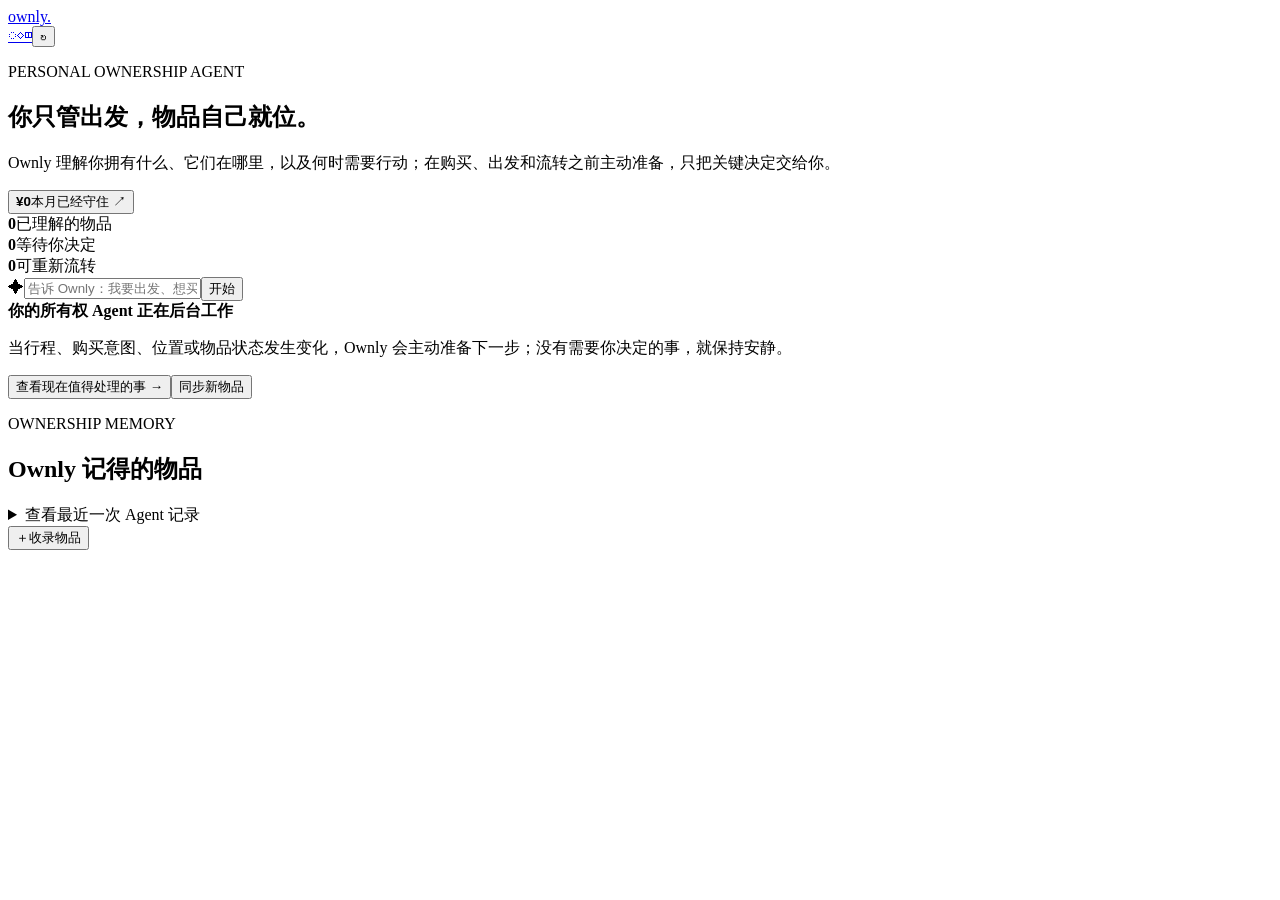
==== static/index.html @ 739091de "feat: build Ownly personal ownership agent prototype" ====
<!doctype html><html lang="zh-CN"><head><meta charset="UTF-8"><meta name="viewport" content="width=device-width,initial-scale=1,viewport-fit=cover"><meta name="theme-color" content="#f3efe6"><title>Ownly · 个人所有权 Agent</title><link rel="manifest" href="/manifest.webmanifest"><link rel="stylesheet" href="/styles.css"></head>
<body><main class="shell warehouse-shell"><header class="topbar"><a class="brand" href="#">ownly<span>.</span></a><div class="header-actions"><a href="/ambient" class="icon-button" aria-label="打开主动服务场景">◌</a><a href="/shop" class="icon-button" aria-label="打开购物场景">◇</a><a href="/watch" class="icon-button watch-link" aria-label="打开 Watch">◫</a><button id="resetButton" class="icon-button" type="button" aria-label="重置演示">↻</button></div></header>
<section class="warehouse-hero"><p class="eyebrow">PERSONAL OWNERSHIP AGENT</p><h1>你只管出发，物品自己就位。</h1><p>Ownly 理解你拥有什么、它们在哪里，以及何时需要行动；在购买、出发和流转之前主动准备，只把关键决定交给你。</p><div class="summary"><div><button id="valueReportButton" class="value-summary-button" type="button" aria-label="查看本月价值账单"><strong id="valueCreated">¥0</strong><span>本月已经守住 ↗</span></button></div><div><strong id="totalCount">0</strong><span>已理解的物品</span></div><div><strong id="attentionCount">0</strong><span>等待你决定</span></div><div><strong id="idleCount">0</strong><span>可重新流转</span></div></div><span id="returnCount" hidden>0</span><span id="categoryCount" hidden>0</span></section>
<form id="intentForm" class="intent-bar"><span>✦</span><input id="intentInput" aria-label="告诉 Ownly 你的目标" placeholder="告诉 Ownly：我要出发、想买东西，或找一件物品"><button type="submit">开始</button></form><section id="agentBrief" class="agent-brief"><div><span class="pulse"></span><strong>你的所有权 Agent 正在后台工作</strong></div><p>当行程、购买意图、位置或物品状态发生变化，Ownly 会主动准备下一步；没有需要你决定的事，就保持安静。</p><div class="brief-actions"><button id="scanButton" type="button">查看现在值得处理的事 →</button><button id="discoverButton" type="button">同步新物品</button></div></section>
<nav id="categoryNav" class="category-nav" aria-label="物品分类"></nav>
<section class="section-heading"><div><p class="eyebrow">OWNERSHIP MEMORY</p><h2 id="listTitle">Ownly 记得的物品</h2></div><span id="visibleCount"></span></section><section id="itemGrid" class="inventory-grid" aria-live="polite"></section>
<section id="opportunityCard" class="opportunity-card" hidden><p class="agent-kicker">DYNAMIC ACTION</p><h3 id="opportunityMessage"></h3><p id="taskReason"></p><div id="taskFacts" class="evidence-row"></div><ul id="taskChecklist" class="trip-checklist" hidden></ul><div id="taskActions" class="actions"></div><div id="taskPager" class="task-pager"></div></section>
<section id="resaleStudio" class="resale-studio" hidden><header><div><p class="eyebrow">AGENT RESALE ROUTER</p><h2>出售方案</h2></div><span id="draftStatus"></span></header><h3 id="draftTitle"></h3><p id="draftDescription"></p><div class="draft-grid"><div><small>成色判断</small><strong id="draftCondition"></strong></div><div><small>建议售价</small><strong id="draftPrice"></strong></div></div><div class="photo-plan"><small>图片拍摄清单</small><ol id="draftPhotos"></ol></div><div class="channel-section"><div class="channel-heading"><small>Agent 已比较出售渠道</small><span>价格、速度和操作成本综合判断</span></div><div id="draftChannels" class="channel-list"></div></div><div id="handoffPanel" class="handoff-panel" hidden><div><small>无需等待平台合作</small><strong>把发布素材带到你常用的平台</strong><span id="handoffSummary"></span></div><div><button type="button" data-handoff="copy">复制全部素材</button><button type="button" data-handoff="share">手机分享</button></div></div><div id="draftActions" class="draft-actions"></div><p id="connectorNotice" class="connector-notice"></p></section>
<section id="completionCard" class="completion-card" hidden><div class="success-mark">✓</div><p class="agent-kicker">DONE FOR YOU</p><h3>任务已经完成</h3><p id="claimDetail"></p></section>
<details class="trace"><summary>查看最近一次 Agent 记录</summary><ol id="eventList"></ol></details><button id="addButton" class="fab" type="button"><span>＋</span>收录物品</button></main>

<dialog id="addDialog" class="add-dialog"><form id="addForm"><div class="dialog-head"><div><p class="eyebrow">REAL-TIME CAPTURE</p><h2>让 Ownly 认识它</h2></div><button id="closeDialog" class="icon-button" type="button" aria-label="关闭">×</button></div><p class="dialog-copy">拍照、订单截图、邮件或一句话，最终都会进入同一个物品身份。</p><label>物品名称<input id="itemNameInput" name="name" placeholder="例如：防晒霜" required></label><label>品类<select id="categoryInput" name="category"><option>电子</option><option>彩妆</option><option selected>护肤</option><option>家具</option><option>汽车</option><option>其他</option></select></label><fieldset><legend>收录来源</legend><div class="source-options"><label><input type="radio" name="source" value="相机识别" checked> 相机</label><label><input type="radio" name="source" value="订单同步"> 订单</label><label><input type="radio" name="source" value="语音记录"> 语音</label></div></fieldset><button class="primary-button" type="submit">识别并加入物品仓</button><p class="privacy-note">当前原型模拟多模态识别，不上传真实数据</p></form></dialog><div id="toast" class="toast" role="status"></div><script src="/app.js" defer></script></body></html>
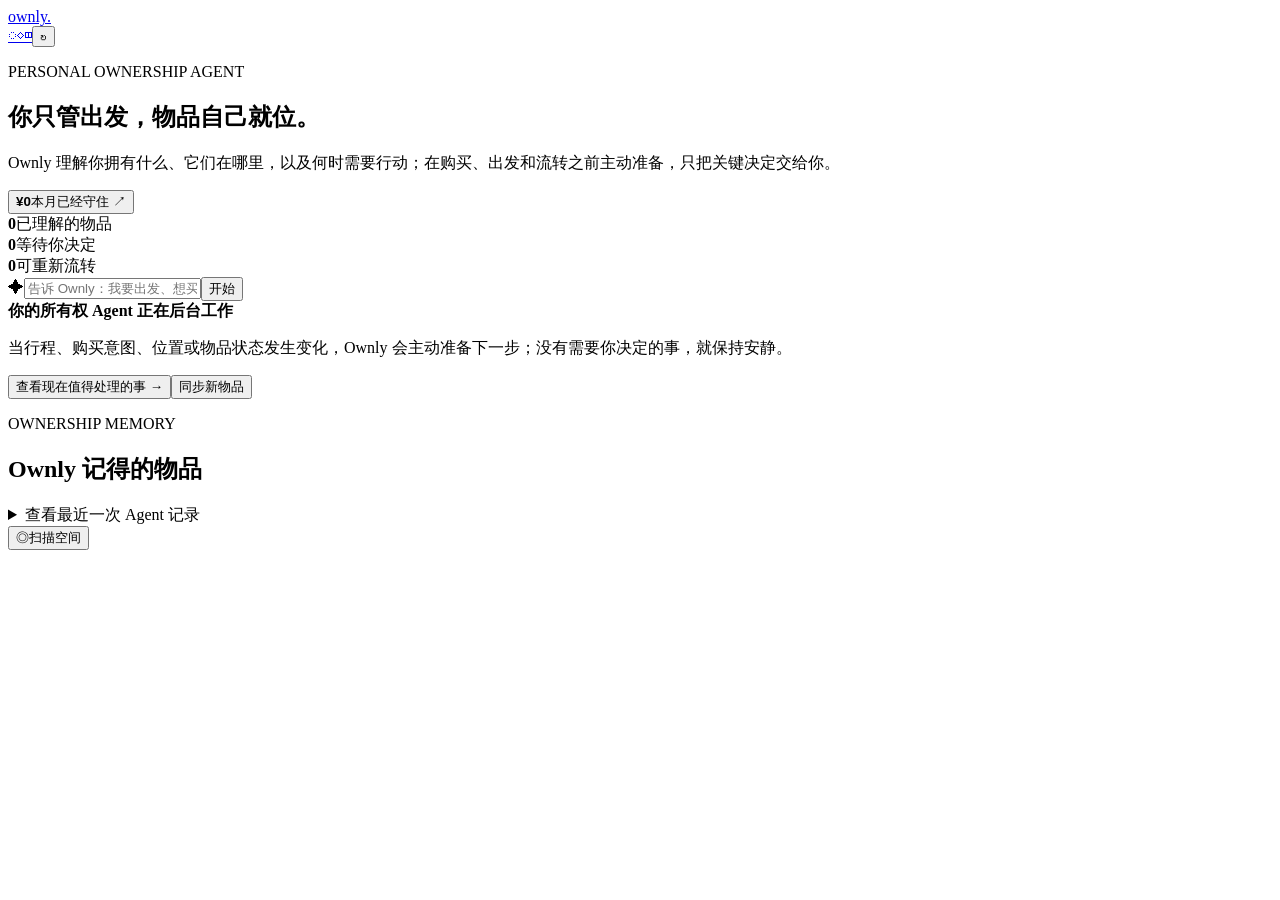
==== commit 99441071: "feat: add spatial batch capture workflow" ====
--- a/static/index.html
+++ b/static/index.html
@@ -1,4 +1,4 @@
-<!doctype html><html lang="zh-CN"><head><meta charset="UTF-8"><meta name="viewport" content="width=device-width,initial-scale=1,viewport-fit=cover"><meta name="theme-color" content="#f3efe6"><title>Ownly · 个人所有权 Agent</title><link rel="manifest" href="/manifest.webmanifest"><link rel="stylesheet" href="/styles.css"></head>
+<!doctype html><html lang="zh-CN"><head><meta charset="UTF-8"><meta name="viewport" content="width=device-width,initial-scale=1,viewport-fit=cover"><meta name="theme-color" content="#f3efe6"><meta name="description" content="Ownly 是你的个人所有权 Agent：理解你拥有什么、它们在哪里，并在购买、出发和流转前主动准备。"><meta property="og:title" content="Ownly · 你只管出发，物品自己就位"><meta property="og:description" content="一个面向现实物品世界的个人所有权 Agent。"><meta property="og:image" content="https://ownly-80zy.onrender.com/og-ownly.png"><meta property="og:type" content="website"><meta property="og:url" content="https://ownly-80zy.onrender.com/"><title>Ownly · 个人所有权 Agent</title><link rel="icon" href="/favicon.svg" type="image/svg+xml"><link rel="manifest" href="/manifest.webmanifest"><link rel="stylesheet" href="/styles.css"></head>
 <body><main class="shell warehouse-shell"><header class="topbar"><a class="brand" href="#">ownly<span>.</span></a><div class="header-actions"><a href="/ambient" class="icon-button" aria-label="打开主动服务场景">◌</a><a href="/shop" class="icon-button" aria-label="打开购物场景">◇</a><a href="/watch" class="icon-button watch-link" aria-label="打开 Watch">◫</a><button id="resetButton" class="icon-button" type="button" aria-label="重置演示">↻</button></div></header>
 <section class="warehouse-hero"><p class="eyebrow">PERSONAL OWNERSHIP AGENT</p><h1>你只管出发，物品自己就位。</h1><p>Ownly 理解你拥有什么、它们在哪里，以及何时需要行动；在购买、出发和流转之前主动准备，只把关键决定交给你。</p><div class="summary"><div><button id="valueReportButton" class="value-summary-button" type="button" aria-label="查看本月价值账单"><strong id="valueCreated">¥0</strong><span>本月已经守住 ↗</span></button></div><div><strong id="totalCount">0</strong><span>已理解的物品</span></div><div><strong id="attentionCount">0</strong><span>等待你决定</span></div><div><strong id="idleCount">0</strong><span>可重新流转</span></div></div><span id="returnCount" hidden>0</span><span id="categoryCount" hidden>0</span></section>
 <form id="intentForm" class="intent-bar"><span>✦</span><input id="intentInput" aria-label="告诉 Ownly 你的目标" placeholder="告诉 Ownly：我要出发、想买东西，或找一件物品"><button type="submit">开始</button></form><section id="agentBrief" class="agent-brief"><div><span class="pulse"></span><strong>你的所有权 Agent 正在后台工作</strong></div><p>当行程、购买意图、位置或物品状态发生变化，Ownly 会主动准备下一步；没有需要你决定的事，就保持安静。</p><div class="brief-actions"><button id="scanButton" type="button">查看现在值得处理的事 →</button><button id="discoverButton" type="button">同步新物品</button></div></section>
@@ -7,6 +7,6 @@
 <section id="opportunityCard" class="opportunity-card" hidden><p class="agent-kicker">DYNAMIC ACTION</p><h3 id="opportunityMessage"></h3><p id="taskReason"></p><div id="taskFacts" class="evidence-row"></div><ul id="taskChecklist" class="trip-checklist" hidden></ul><div id="taskActions" class="actions"></div><div id="taskPager" class="task-pager"></div></section>
 <section id="resaleStudio" class="resale-studio" hidden><header><div><p class="eyebrow">AGENT RESALE ROUTER</p><h2>出售方案</h2></div><span id="draftStatus"></span></header><h3 id="draftTitle"></h3><p id="draftDescription"></p><div class="draft-grid"><div><small>成色判断</small><strong id="draftCondition"></strong></div><div><small>建议售价</small><strong id="draftPrice"></strong></div></div><div class="photo-plan"><small>图片拍摄清单</small><ol id="draftPhotos"></ol></div><div class="channel-section"><div class="channel-heading"><small>Agent 已比较出售渠道</small><span>价格、速度和操作成本综合判断</span></div><div id="draftChannels" class="channel-list"></div></div><div id="handoffPanel" class="handoff-panel" hidden><div><small>无需等待平台合作</small><strong>把发布素材带到你常用的平台</strong><span id="handoffSummary"></span></div><div><button type="button" data-handoff="copy">复制全部素材</button><button type="button" data-handoff="share">手机分享</button></div></div><div id="draftActions" class="draft-actions"></div><p id="connectorNotice" class="connector-notice"></p></section>
 <section id="completionCard" class="completion-card" hidden><div class="success-mark">✓</div><p class="agent-kicker">DONE FOR YOU</p><h3>任务已经完成</h3><p id="claimDetail"></p></section>
-<details class="trace"><summary>查看最近一次 Agent 记录</summary><ol id="eventList"></ol></details><button id="addButton" class="fab" type="button"><span>＋</span>收录物品</button></main>
+<details class="trace"><summary>查看最近一次 Agent 记录</summary><ol id="eventList"></ol></details><button id="addButton" class="fab" type="button"><span>◎</span>扫描空间</button></main>
 
 <dialog id="addDialog" class="add-dialog"><form id="addForm"><div class="dialog-head"><div><p class="eyebrow">REAL-TIME CAPTURE</p><h2>让 Ownly 认识它</h2></div><button id="closeDialog" class="icon-button" type="button" aria-label="关闭">×</button></div><p class="dialog-copy">拍照、订单截图、邮件或一句话，最终都会进入同一个物品身份。</p><label>物品名称<input id="itemNameInput" name="name" placeholder="例如：防晒霜" required></label><label>品类<select id="categoryInput" name="category"><option>电子</option><option>彩妆</option><option selected>护肤</option><option>家具</option><option>汽车</option><option>其他</option></select></label><fieldset><legend>收录来源</legend><div class="source-options"><label><input type="radio" name="source" value="相机识别" checked> 相机</label><label><input type="radio" name="source" value="订单同步"> 订单</label><label><input type="radio" name="source" value="语音记录"> 语音</label></div></fieldset><button class="primary-button" type="submit">识别并加入物品仓</button><p class="privacy-note">当前原型模拟多模态识别，不上传真实数据</p></form></dialog><div id="toast" class="toast" role="status"></div><script src="/app.js" defer></script></body></html>
